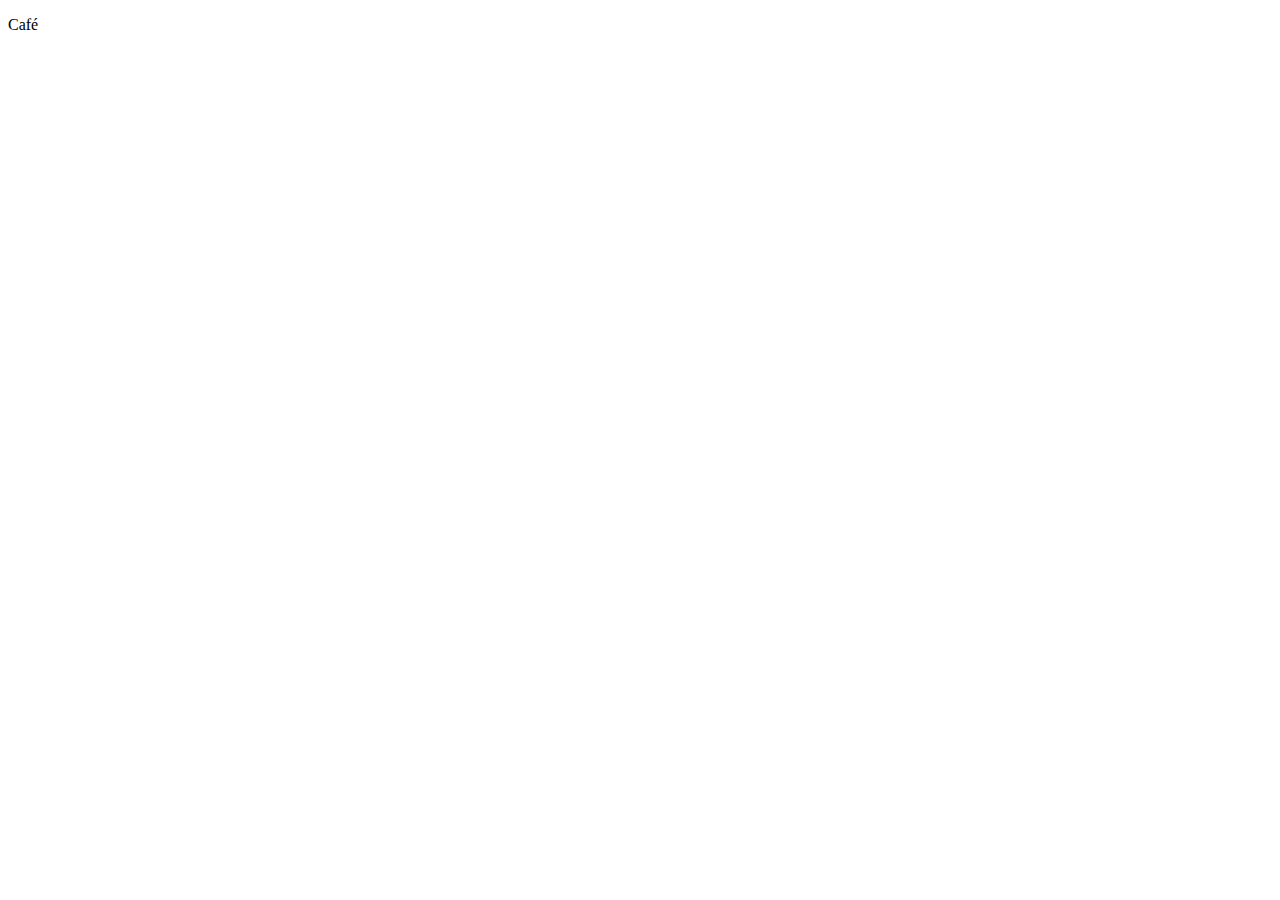
==== src/main/resources/templates/livro.html @ 53623356 "e" ====
<!DOCTYPE html>
<html lang="en">
<head>
    <meta charset="UTF-8">
    <meta name="viewport" content="width=device-width, initial-scale=1.0">
    <title>Document</title>
</head>
<body>

    <p>Café</p>
    
</body>
</html>
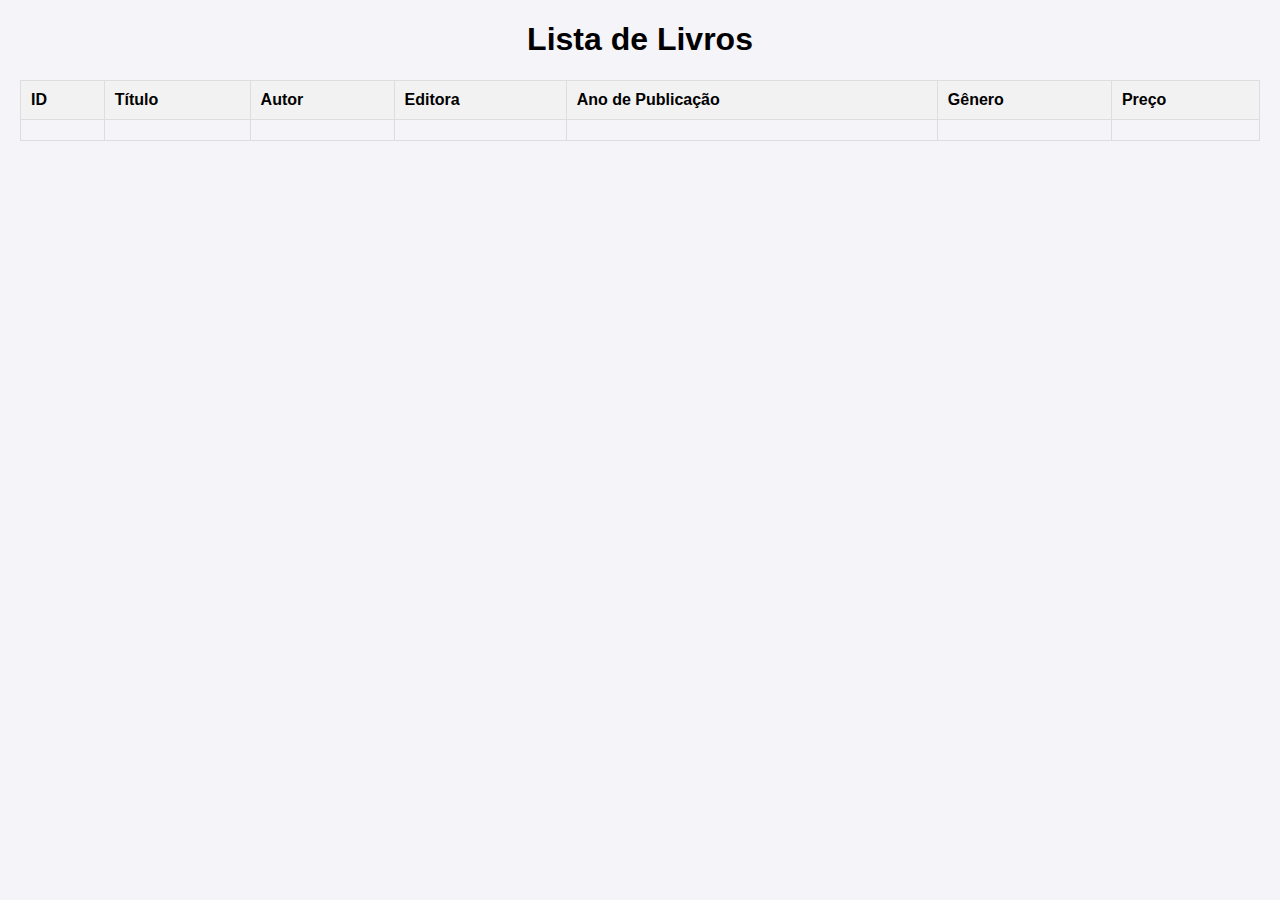
==== commit 459634e2: "a" ====
--- a/src/main/resources/templates/livro.html
+++ b/src/main/resources/templates/livro.html
@@ -1,13 +1,66 @@
 <!DOCTYPE html>
-<html lang="en">
+<html lang="pt-br">
 <head>
     <meta charset="UTF-8">
     <meta name="viewport" content="width=device-width, initial-scale=1.0">
-    <title>Document</title>
+    <title>Lista de Livros</title>
+    <link rel="stylesheet" href="/static/styles.css">
+    <style>
+        body {
+            font-family: Arial, sans-serif;
+            margin: 20px;
+            background-color: #f4f4f9;
+        }
+        table {
+            width: 100%;
+            border-collapse: collapse;
+            margin-bottom: 20px;
+        }
+        th, td {
+            border: 1px solid #ddd;
+            padding: 10px;
+            text-align: left;
+        }
+        th {
+            background-color: #f2f2f2;
+        }
+        tr:hover {
+            background-color: #f9f9f9;
+        }
+        .header {
+            text-align: center;
+            margin-bottom: 20px;
+        }
+    </style>
 </head>
 <body>
-
-    <p>Café</p>
-    
+    <div class="header">
+        <h1>Lista de Livros</h1>
+    </div>
+    <table>
+        <thead>
+            <tr>
+                <th>ID</th>
+                <th>Título</th>
+                <th>Autor</th>
+                <th>Editora</th>
+                <th>Ano de Publicação</th>
+                <th>Gênero</th>
+                <th>Preço</th>
+            </tr>
+        </thead>
+        <tbody>
+            <!-- Iterando sobre a lista de livros -->
+            <tr th:each="livro : ${listaLivro}">
+                <td th:text="${livro.id_livro}"></td>
+                <td th:text="${livro.titulo}"></td>
+                <td th:text="${livro.autor}"></td>
+                <td th:text="${livro.editora}"></td>
+                <td th:text="${livro.ano_publicacao}"></td>
+                <td th:text="${livro.genero}"></td>
+                <td th:text="${livro.preco}"></td>
+            </tr>
+        </tbody>
+    </table>
 </body>
-</html>+</html>
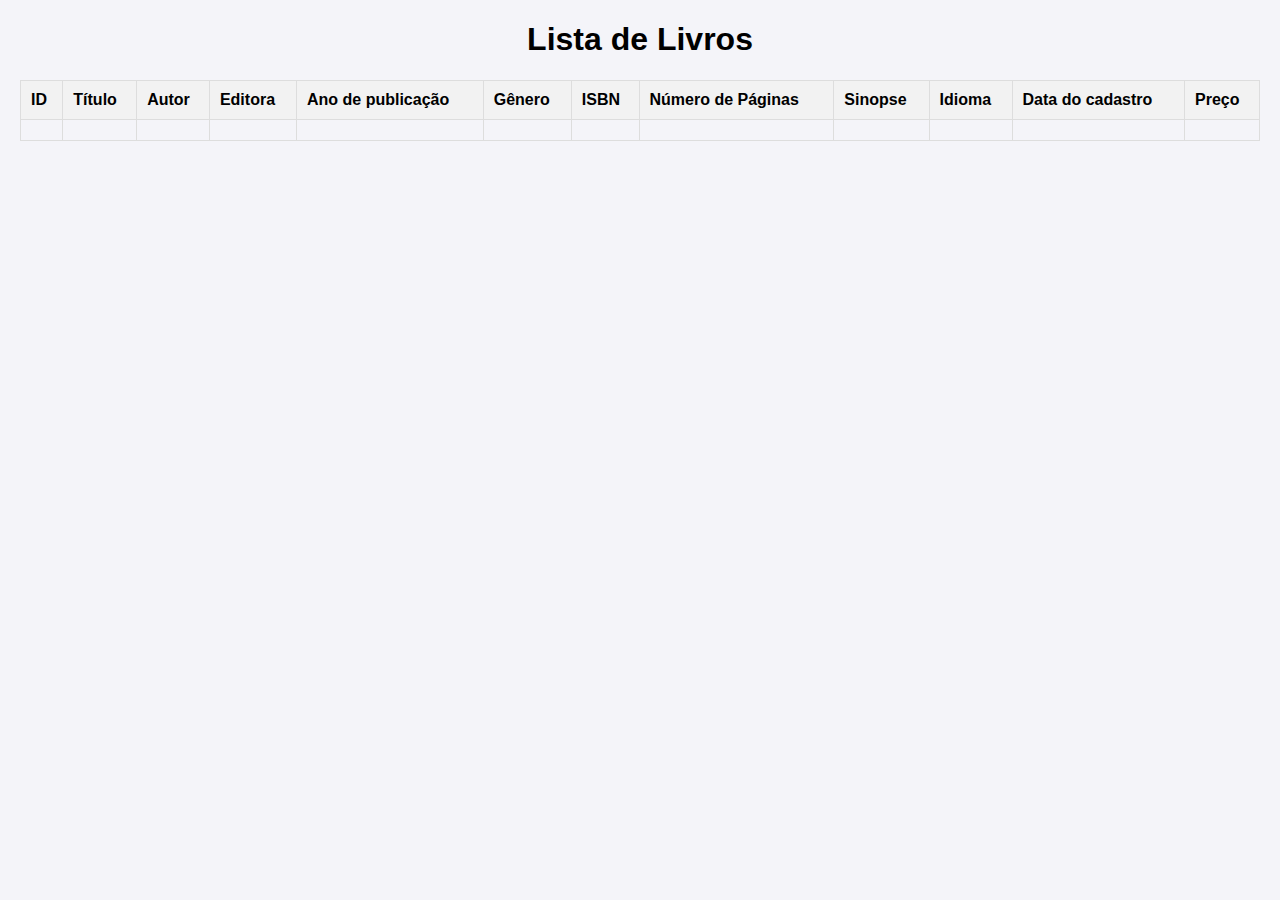
==== commit 7f7fff9b: "emily" ====
--- a/src/main/resources/templates/livro.html
+++ b/src/main/resources/templates/livro.html
@@ -37,30 +37,40 @@
     <div class="header">
         <h1>Lista de Livros</h1>
     </div>
-    <table>
-        <thead>
-            <tr>
-                <th>ID</th>
-                <th>Título</th>
-                <th>Autor</th>
-                <th>Editora</th>
-                <th>Ano de Publicação</th>
-                <th>Gênero</th>
-                <th>Preço</th>
-            </tr>
-        </thead>
-        <tbody>
-            <!-- Iterando sobre a lista de livros -->
-            <tr th:each="livro : ${listaLivro}">
-                <td th:text="${livro.id_livro}"></td>
-                <td th:text="${livro.titulo}"></td>
-                <td th:text="${livro.autor}"></td>
-                <td th:text="${livro.editora}"></td>
-                <td th:text="${livro.ano_publicacao}"></td>
-                <td th:text="${livro.genero}"></td>
-                <td th:text="${livro.preco}"></td>
-            </tr>
-        </tbody>
-    </table>
+
+        <table class="table table-striped">
+            <thead>
+                <tr>
+                    <th>ID</th>
+                    <th>Título</th>
+                    <th>Autor</th>
+                    <th>Editora</th>
+                    <th>Ano de publicação</th>
+                    <th>Gênero</th>
+                    <th>ISBN</th>
+                    <th>Número de Páginas</th>
+                    <th>Sinopse</th>
+                    <th>Idioma</th>  
+                    <th>Data do cadastro</th>   
+                    <th>Preço</th>
+                </tr>
+            </thead>
+            <tbody>
+                <tr th:each="livro : ${listaLivro}">
+                    <td th:text="${livro.id_livro}"></td>
+                    <td th:text="${livro.titulo}"></td>
+                    <td th:text="${livro.autor}"></td>
+                    <td th:text="${livro.editora}"></td>
+                    <td th:text="${livro.ano_publicacao}"></td>
+                    <td th:text="${livro.genero}"></td>
+                    <td th:text="${livro.isbn}"></td>
+                    <td th:text="${livro.num_paginas}"></td>
+                    <td th:text="${livro.sinopse}"></td>
+                    <td th:text="${livro.idioma}"></td>
+                    <td th:text="${livro.data_cadastro}"></td>
+                    <td th:text="${livro.preco}"></td>
+                </tr>
+            </tbody>
+        </table>
 </body>
 </html>
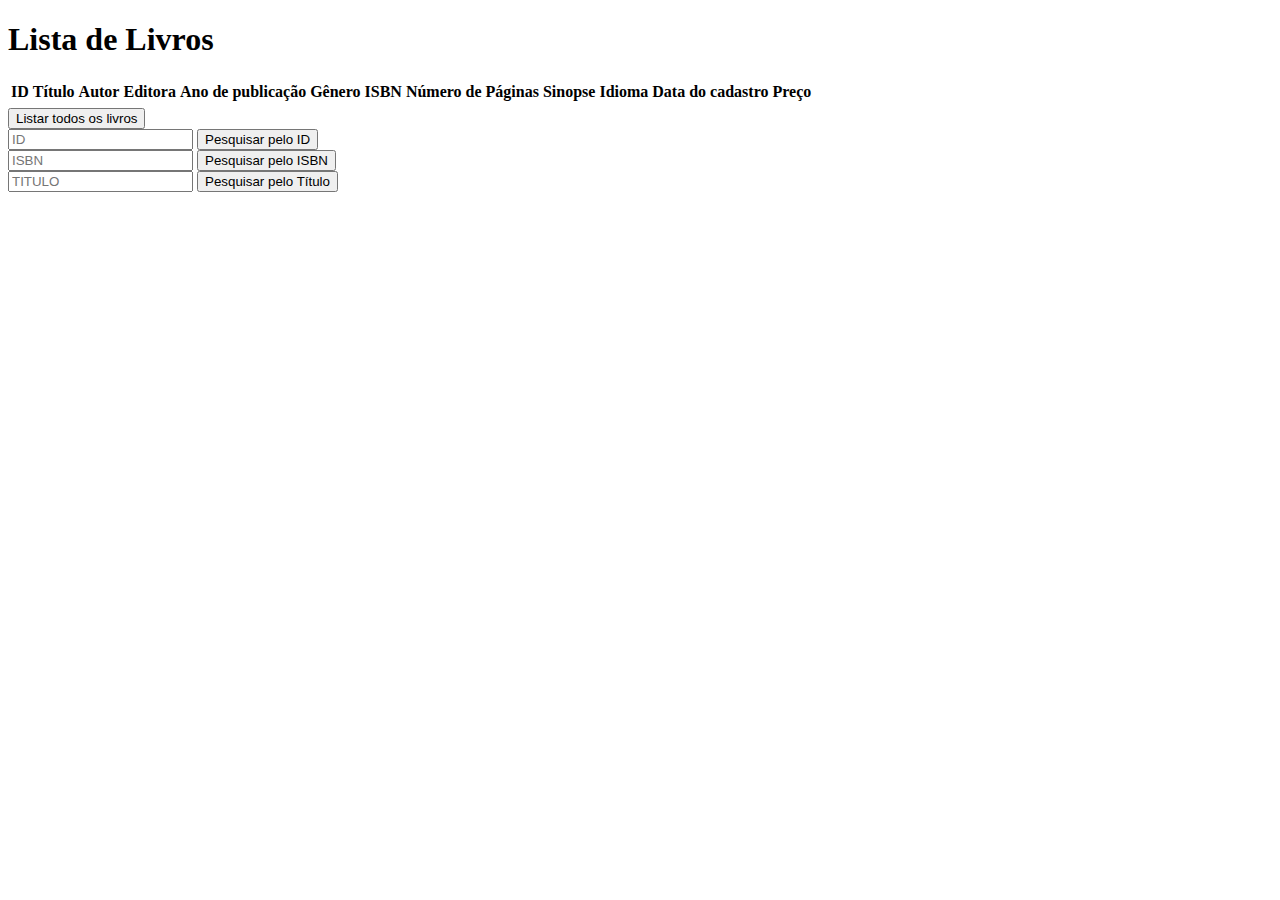
==== commit 7ea34481: "Emily" ====
--- a/src/main/resources/templates/livro.html
+++ b/src/main/resources/templates/livro.html
@@ -4,73 +4,75 @@
     <meta charset="UTF-8">
     <meta name="viewport" content="width=device-width, initial-scale=1.0">
     <title>Lista de Livros</title>
-    <link rel="stylesheet" href="/static/styles.css">
-    <style>
-        body {
-            font-family: Arial, sans-serif;
-            margin: 20px;
-            background-color: #f4f4f9;
-        }
-        table {
-            width: 100%;
-            border-collapse: collapse;
-            margin-bottom: 20px;
-        }
-        th, td {
-            border: 1px solid #ddd;
-            padding: 10px;
-            text-align: left;
-        }
-        th {
-            background-color: #f2f2f2;
-        }
-        tr:hover {
-            background-color: #f9f9f9;
-        }
-        .header {
-            text-align: center;
-            margin-bottom: 20px;
-        }
-    </style>
+    <link rel="stylesheet" href="/css/stylesLivro.css">
 </head>
 <body>
     <div class="header">
         <h1>Lista de Livros</h1>
     </div>
 
-        <table class="table table-striped">
-            <thead>
-                <tr>
-                    <th>ID</th>
-                    <th>Título</th>
-                    <th>Autor</th>
-                    <th>Editora</th>
-                    <th>Ano de publicação</th>
-                    <th>Gênero</th>
-                    <th>ISBN</th>
-                    <th>Número de Páginas</th>
-                    <th>Sinopse</th>
-                    <th>Idioma</th>  
-                    <th>Data do cadastro</th>   
-                    <th>Preço</th>
-                </tr>
-            </thead>
-            <tbody>
-                <tr th:each="livro : ${listaLivro}">
-                    <td th:text="${livro.id_livro}"></td>
-                    <td th:text="${livro.titulo}"></td>
-                    <td th:text="${livro.autor}"></td>
-                    <td th:text="${livro.editora}"></td>
-                    <td th:text="${livro.ano_publicacao}"></td>
-                    <td th:text="${livro.genero}"></td>
-                    <td th:text="${livro.isbn}"></td>
-                    <td th:text="${livro.num_paginas}"></td>
-                    <td th:text="${livro.sinopse}"></td>
-                    <td th:text="${livro.idioma}"></td>
-                    <td th:text="${livro.data_cadastro}"></td>
-                    <td th:text="${livro.preco}"></td>
-                </tr>
-            </tbody>
-        </table>
+    <!-- Mensagem de erro -->
+    <div th:if="${errorMessage}" class="error-message">
+        <p th:text="${errorMessage}"></p>
+    </div>
+
+    <!-- Tabela de livros -->
+    <table>
+        <thead>
+            <tr>
+                <th>ID</th>
+                <th>Título</th>
+                <th>Autor</th>
+                <th>Editora</th>
+                <th>Ano de publicação</th>
+                <th>Gênero</th>
+                <th>ISBN</th>
+                <th>Número de Páginas</th>
+                <th>Sinopse</th>
+                <th>Idioma</th>
+                <th>Data do cadastro</th>
+                <th>Preço</th>
+            </tr>
+        </thead>
+        <tbody>
+            <tr th:each="livro : ${listaLivro}">
+                <td th:text="${livro.id_livro}"></td>
+                <td th:text="${livro.titulo}"></td>
+                <td th:text="${livro.autor}"></td>
+                <td th:text="${livro.editora}"></td>
+                <td th:text="${livro.ano_publicacao}"></td>
+                <td th:text="${livro.genero}"></td>
+                <td th:text="${livro.isbn}"></td>
+                <td th:text="${livro.num_paginas}"></td>
+                <td th:text="${livro.sinopse}"></td>
+                <td th:text="${livro.idioma}"></td>
+                <td th:text="${livro.data_cadastro}"></td>
+                <td th:text="${livro.preco}"></td>
+            </tr>
+        </tbody>
+    </table>
+
+    <div class="pesquisa-container">
+
+        <form th:action="@{/livro/listall}" method="get">
+            <button type="submit">Listar todos os livros</button>
+        </form>
+
+        <form th:action="@{/livro/buscarporid}" method="get">
+            <input type="number" name="id" placeholder="ID" required>
+            <button type="submit">Pesquisar pelo ID</button>
+        </form>
+    
+        <form th:action="@{/livro/buscarporisbn}" method="get">
+            <input type="text" name="isbn" placeholder="ISBN" required>
+            <button type="submit">Pesquisar pelo ISBN</button>
+        </form>
+    
+        <form th:action="@{/livro/buscarportitulo}" method="get">
+            <input type="text" name="titulo" placeholder="TITULO" required>
+            <button type="submit">Pesquisar pelo Título</button>
+        </form>
+    </div>
+ 
 </body>
 </html>
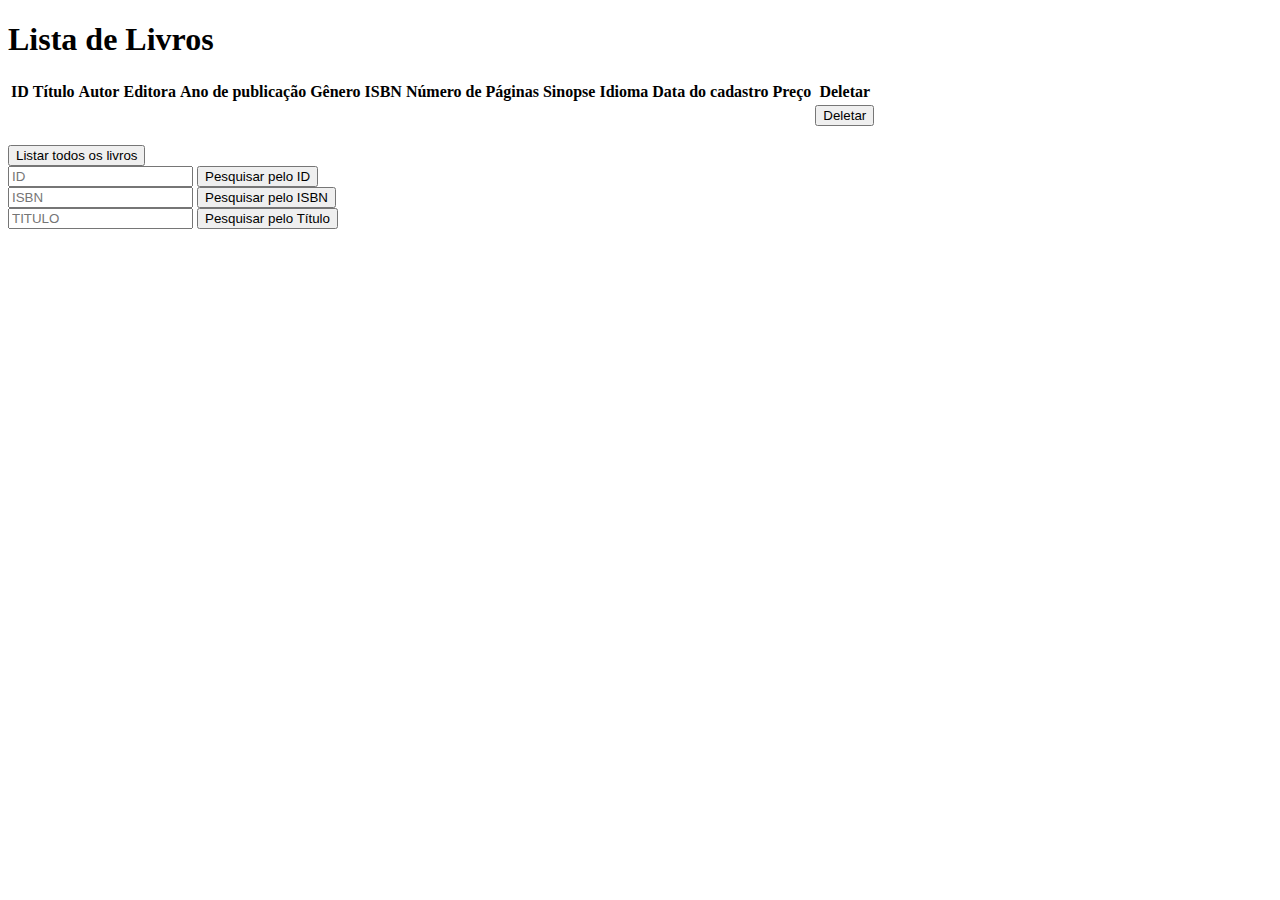
==== commit 89321c41: "aa" ====
--- a/src/main/resources/templates/livro.html
+++ b/src/main/resources/templates/livro.html
@@ -32,6 +32,7 @@
                 <th>Idioma</th>
                 <th>Data do cadastro</th>
                 <th>Preço</th>
+                <th>Deletar</th>
             </tr>
         </thead>
         <tbody>
@@ -48,12 +49,18 @@
                 <td th:text="${livro.idioma}"></td>
                 <td th:text="${livro.data_cadastro}"></td>
                 <td th:text="${livro.preco}"></td>
+                <td>
+                    <a th:href="@{/livros/deletelivro/{id}(id=${livro.id_livro})}" class="btn btn-danger btn-sm"><div class="pesquisa-container"><button>Deletar</button></div></a>
+                </td>
             </tr>
         </tbody>
     </table>
 
+    <div th:if="${deletelivro}" class="alert alert-success" role="alert">
+        <p th:text="${listall}"></p>
+    </div>
+
     <div class="pesquisa-container">
-
         <form th:action="@{/livro/listall}" method="get">
             <button type="submit">Listar todos os livros</button>
         </form>
@@ -73,6 +80,5 @@
             <button type="submit">Pesquisar pelo Título</button>
         </form>
     </div>
- 
 </body>
 </html>
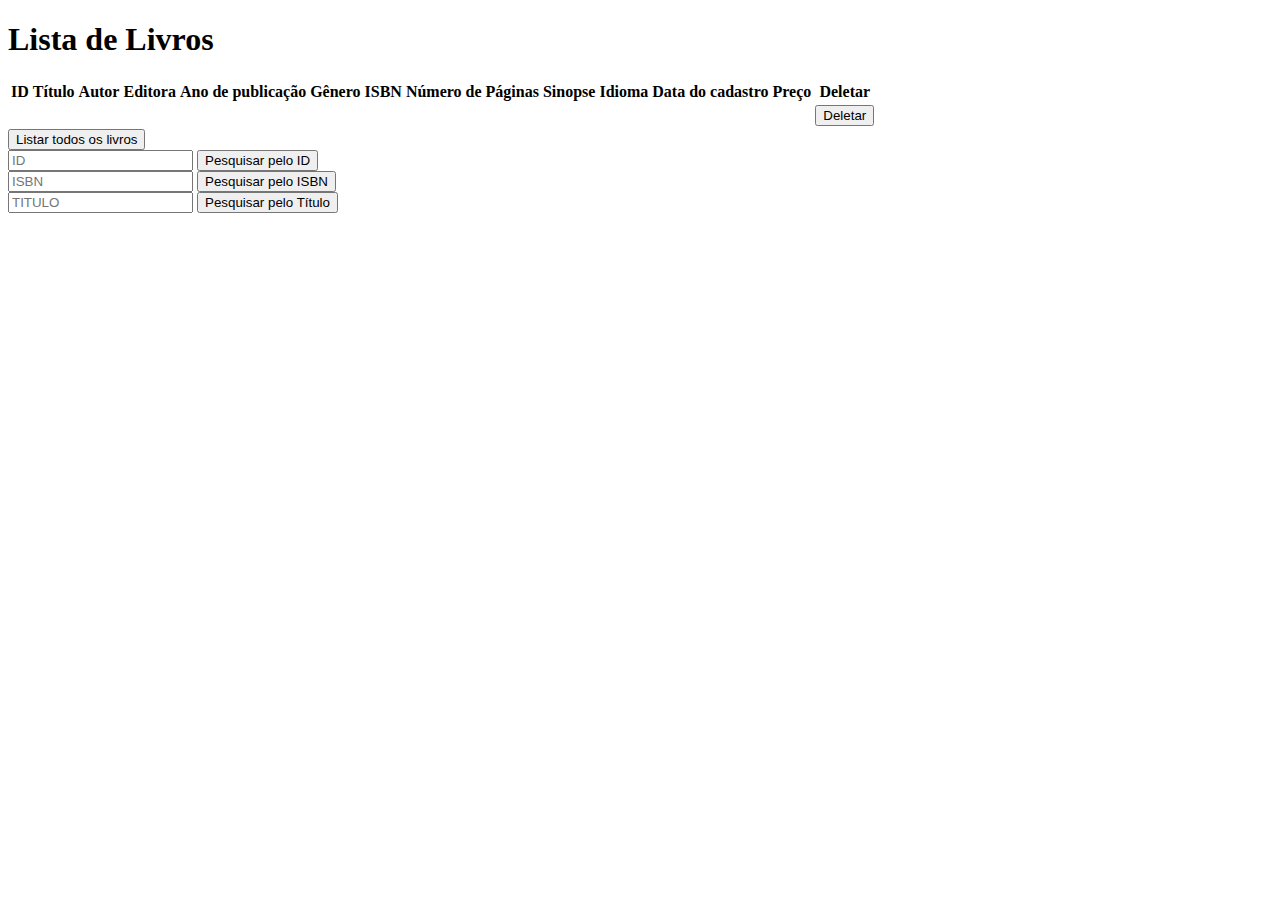
==== commit 76aa0749: "Emily" ====
--- a/src/main/resources/templates/livro.html
+++ b/src/main/resources/templates/livro.html
@@ -14,6 +14,11 @@
     <!-- Mensagem de erro -->
     <div th:if="${errorMessage}" class="error-message">
         <p th:text="${errorMessage}"></p>
+    </div>
+
+    <!-- Mensagem de sucesso -->
+    <div th:if="${deletelivro}" class="alert alert-success" role="alert">
+        <p th:text="${deletelivro}"></p>
     </div>
 
     <!-- Tabela de livros -->
@@ -50,15 +55,13 @@
                 <td th:text="${livro.data_cadastro}"></td>
                 <td th:text="${livro.preco}"></td>
                 <td>
-                    <a th:href="@{/livros/deletelivro/{id}(id=${livro.id_livro})}" class="btn btn-danger btn-sm"><div class="pesquisa-container"><button>Deletar</button></div></a>
+                    <a th:href="@{/livros/deletelivro/{id}(id=${livro.id_livro})}" class="btn btn-danger btn-sm">
+                        <div class="pesquisa-container"><button>Deletar</button></div>
+                    </a>
                 </td>
             </tr>
         </tbody>
     </table>
-
-    <div th:if="${deletelivro}" class="alert alert-success" role="alert">
-        <p th:text="${listall}"></p>
-    </div>
 
     <div class="pesquisa-container">
         <form th:action="@{/livro/listall}" method="get">
